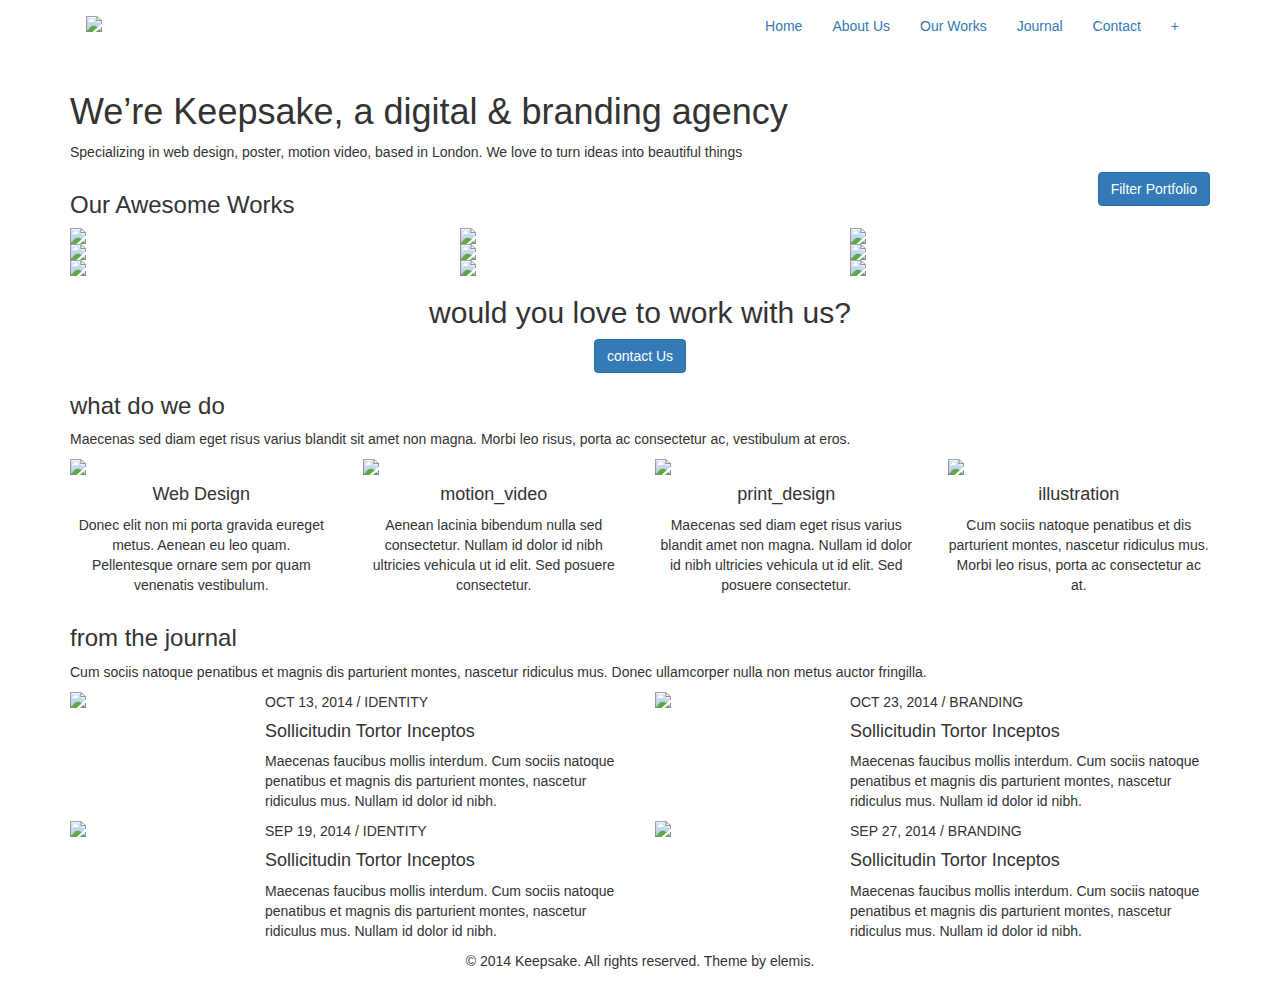
==== keepsake.html @ 9bf5e462 "delet foulder app" ====
<!DOCTYPE html>
<html lang="en">
	<head>
		<meta charset="UTF-8">
		<meta http-equiv="X-UA-Compatible" content="IE=edge">
		<title>Keepsake</title>
		<meta name="viewport" content="width=device-width, initial-scale=1, maximum-scale=1, user-scalable=no">
		<link rel="stylesheet" href="https://maxcdn.bootstrapcdn.com/bootstrap/3.3.7/css/bootstrap.min.css" integrity="sha384-BVYiiSIFeK1dGmJRAkycuHAHRg32OmUcww7on3RYdg4Va+PmSTsz/K68vbdEjh4u" crossorigin="anonymous">
		<link rel="stylesheet" href="keepsake.css">
		<link href="https://fonts.googleapis.com/css?family=Oswald:500" rel="stylesheet">
	</head>	
	<body>

	<div class="container">
		<nav class="navbar">
  			<div class="container-fluid">
        		<div class="navbar-header">
      				<button type="button" class="navbar-toggle collapsed" 	data-toggle="collapse" data-target="#bs-example-navbar-collapse-1" aria-expanded="false">
        				<span class="sr-only">Toggle navigation</span>
        				<span class="icon-bar"></span>
        				<span class="icon-bar"></span>
        				<span class="icon-bar"></span>
      				</button>
      				<a class="navbar-brand" href="#">
      					<img src="images/logo.png">
      				</a>
      			</div>
			    <div class="collapse navbar-collapse" id="bs-example-navbar-collapse-1">
      				<ul class="nav navbar-nav navbar-right">
        				<li><a href="#">Home</a></li>
        				<li><a href="#">About Us</a></li>
        				<li><a href="#">Our Works</a></li>
        				<li><a href="#"> Journal</a></li>
        				<li><a href="#">Contact</a></li>
        				<li><a href="#">+</a></li>
        	        </ul>
      			</div>  	
      		</div>
		</nav>
	</div>

	<div class="container-fluid slogan">
		<div class="container">
			<h1>We’re Keepsake, a digital & branding agency</h1>
			<p>Specializing in web design, poster, motion video, based in London. We love to turn ideas into beautiful things</p>
		</div>
	</div>
	
	<div class="container">
							
					<div class="row galary-hadding">
						<div class="col-xs-12 col-sm-6">
							<h3>Our Awesome Works</h3>
							
						</div>
						<div class="col-xs-12 col-sm-6">
							
							<button class="btn btn-primary pull-right">Filter Portfolio</button>
						</div>
					</div>

					<div class="row galary-block">
						<div class="col-xs-12 col-sm-6 col-md-4"><img class="img-responsive" src="images/1.png"></div>
						<div class="col-xs-12 col-sm-6 col-md-4"><img class="img-responsive" src="images/2.png"></div>
						<div class="col-xs-12 col-sm-6 col-md-4"><img class="img-responsive" src="images/3.png"></div>
						<div class="col-xs-12 col-sm-6 col-md-4"><img class="img-responsive" src="images/4.png"></div>
						<div class="col-xs-12 col-sm-6 col-md-4"><img class="img-responsive" src="images/5.png"></div>
						<div class="col-xs-12 col-sm-6 col-md-4"><img class="img-responsive" src="images/6.png"></div>
						<div class="col-xs-12 col-sm-6 col-md-4"><img class="img-responsive" src="images/7.png"></div>
						<div class="col-xs-12 col-sm-6 col-md-4"><img class="img-responsive" src="images/8.png"></div>
						<div class="col-xs-12 col-sm-6 col-md-4"><img class="img-responsive" src="images/9.png"></div>
					</div>
					
					<div class="row portfolio">
						<div class="col-xs-12">
							<h2 class="text-center">would you love to work with us?</h2>
							<button type="button" class="btn btn-primary center-block">contact Us</button>
						</div>
					</div>
	</div>

	<div class="container">
			<h3>what do we do</h3>
			<p>Maecenas sed diam eget risus varius blandit sit amet non magna. Morbi leo risus, porta ac consectetur ac, vestibulum at eros.</p>
			<div class="row services text-center">
				<div class="col-xs-12 col-sm-6 col-md-3 ">
					<div class="web_design center-block"> 
						<img class="img-responsive center-block" src="images/web_design.png">
					</div>
					<h4>Web Design</h4>
					<p>Donec elit non mi porta gravida eureget metus. Aenean eu leo quam. Pellentesque ornare sem por quam venenatis vestibulum.</p>
				</div>
				<div class="col-xs-12 col-sm-6 col-md-3">
					<div class="motion_video center-block">
						<img class="img-responsive center-block" src="images/tv.png">
					</div>
					<h4>motion_video</h4>
					<p>Aenean lacinia bibendum nulla sed consectetur. Nullam id dolor id nibh ultricies vehicula ut id elit. Sed posuere consectetur.</p>
				</div>
				<div class="col-xs-12 col-sm-6 col-md-3">
					<div class="print_design center-block">
						<img class="img-responsive center-block" src="images/print.png">
					</div>
					<h4>print_design</h4>
					<p>Maecenas sed diam eget risus varius blandit amet non magna. Nullam id dolor id nibh ultricies vehicula ut id elit. Sed posuere consectetur.</p>
				</div>
				<div class="col-xs-12 col-sm-6 col-md-3">
					<div class="illustration center-block">
						<img class="img-responsive center-block" src="images/love.png">
					</div>
				<h4>illustration</h4>
				<p>Cum sociis natoque penatibus et  dis parturient montes, nascetur ridiculus mus. Morbi leo risus, porta ac consectetur ac at.</p>
				</div>
			</div>
	</div>

	<div class="container journal">
			<h3>from the journal</h3>
			<p>Cum sociis natoque penatibus et magnis dis parturient montes, nascetur ridiculus mus. Donec ullamcorper nulla non metus auctor fringilla.</p>
			<div class="row journal_list">
				<div class="col-xs-12 col-md-6 journal_item">
					<div class="row">
						<div class="col-xs-4"> 
							<img class="img-responsive" src="images/B1.png">
						</div>
						<div class="col-xs-8">
							<p>OCT 13, 2014  /  IDENTITY</p>
							<h4>Sollicitudin Tortor Inceptos</h4>
							<p>Maecenas faucibus mollis interdum. Cum sociis natoque penatibus et magnis dis parturient montes, nascetur ridiculus mus. Nullam id dolor id nibh.</p>
						</div>
					</div>
				</div>
				<div class="col-xs-12 col-md-6 journal_item">
					<div class="row">
						<div class="col-xs-4 "> 
							<img class="img-responsive" src="images/B2.png">
						</div>
						<div class="col-xs-8">
							<p>OCT 23, 2014  /  BRANDING</p>
							<h4>Sollicitudin Tortor Inceptos</h4>
							<p>Maecenas faucibus mollis interdum. Cum sociis natoque penatibus et magnis dis parturient montes, nascetur ridiculus mus. Nullam id dolor id nibh.</p>
						</div>
					</div>
				</div>
				<div class="col-xs-12 col-md-6 journal_item">
					<div class="row">
						<div class="col-xs-4 "> 
							<img class="img-responsive " src="images/B3.png">
						</div>
						<div class="col-xs-8">
							<p>SEP 19, 2014  /  IDENTITY</p>
							<h4>Sollicitudin Tortor Inceptos</h4>
							<p>Maecenas faucibus mollis interdum. Cum sociis natoque penatibus et magnis dis parturient montes, nascetur ridiculus mus. Nullam id dolor id nibh.</p>
						</div>
					</div>
				</div>
				<div class="col-xs-12 col-md-6 journal_item">
					<div class="row">
						<div class="col-xs-4"> 
							<img class="img-responsive" src="images/B4.png">
						</div>
						<div class="col-xs-8">
							<p>SEP 27, 2014  /  BRANDING</p>
							<h4>Sollicitudin Tortor Inceptos</h4>
							<p>Maecenas faucibus mollis interdum. Cum sociis natoque penatibus et magnis dis parturient montes, nascetur ridiculus mus. Nullam id dolor id nibh.</p>
						</div>
					</div>
				</div>
			</div>
	</div>
	<footer>
		<div class="container">
			<p class="text-center">© 2014 Keepsake. All rights reserved. Theme by elemis.</p>
		</div>
	</footer>
	<!-- scripts -->
 		<script src="https://ajax.googleapis.com/ajax/libs/jquery/1.12.4/jquery.min.js"></script>
		<script src="https://maxcdn.bootstrapcdn.com/bootstrap/3.3.7/js/bootstrap.min.js" integrity="sha384-Tc5IQib027qvyjSMfHjOMaLkfuWVxZxUPnCJA7l2mCWNIpG9mGCD8wGNIcPD7Txa" crossorigin="anonymous"></script>
	<!-- end scripts -->
	</body>
</html>
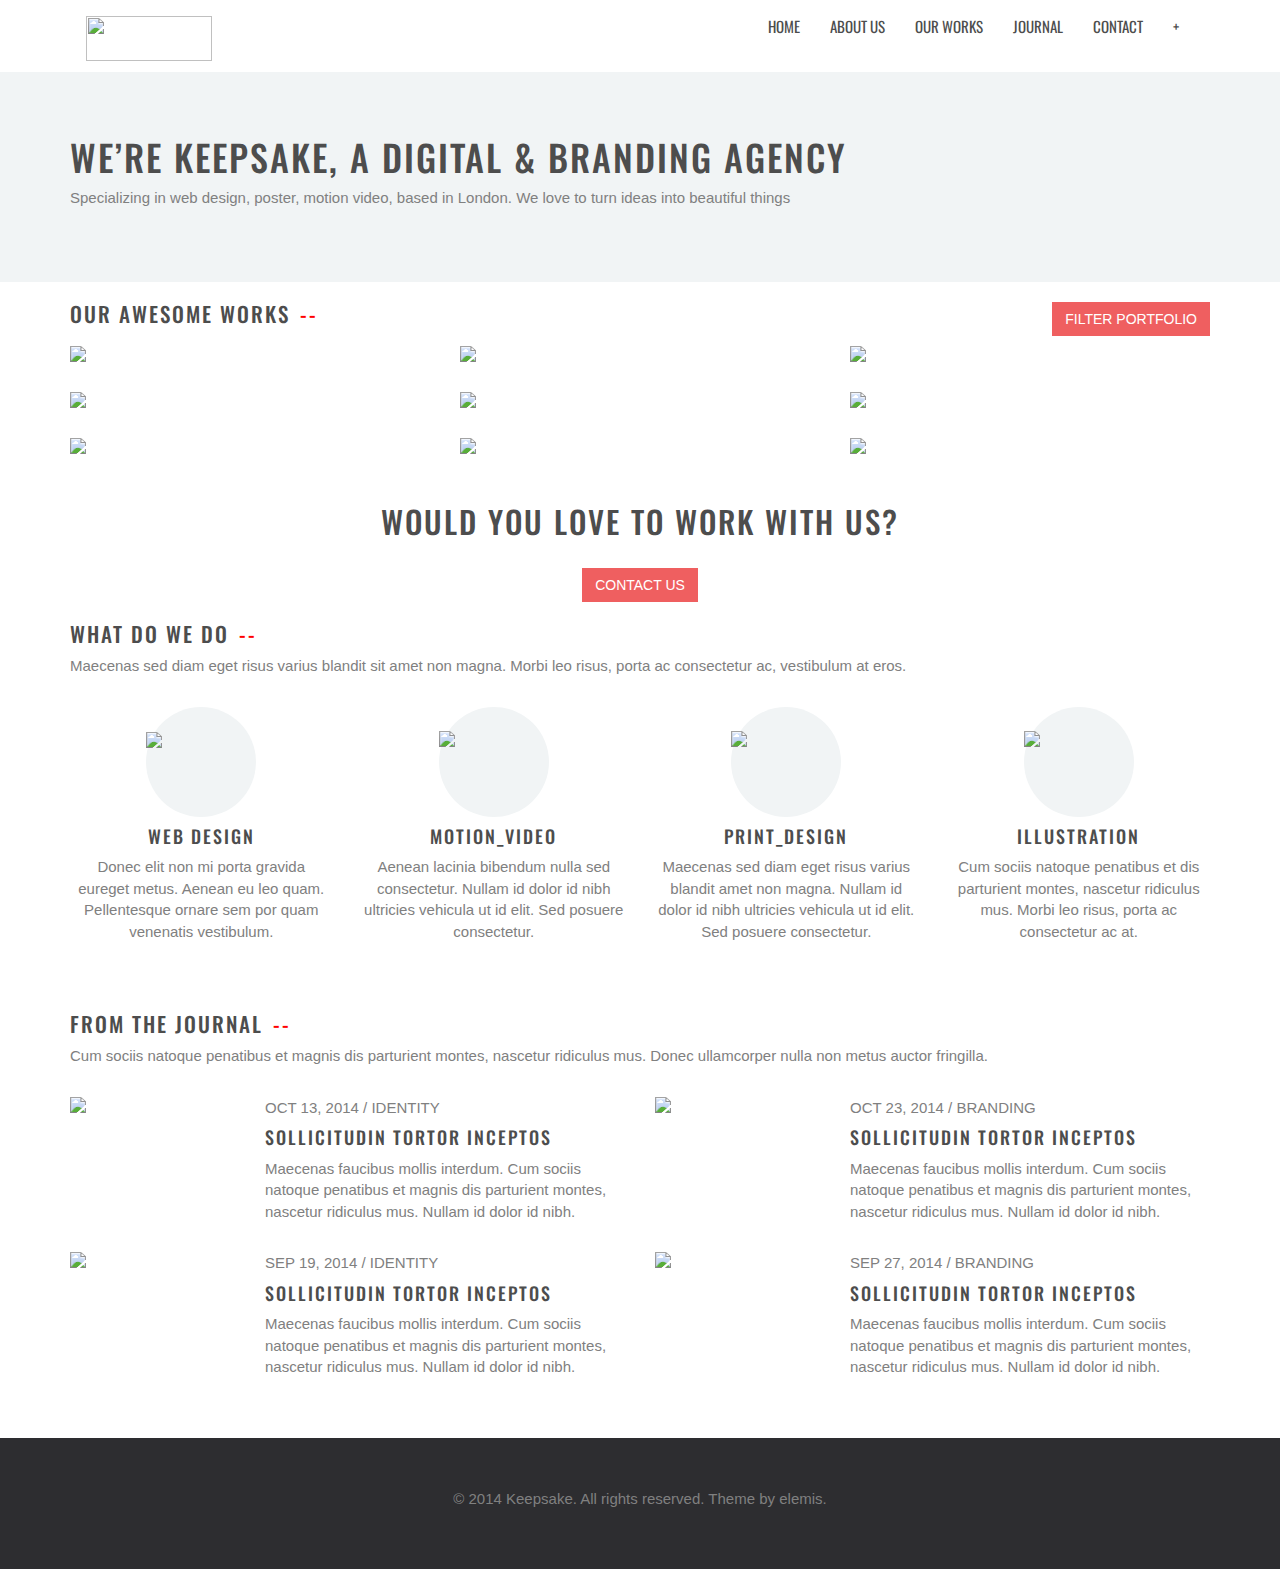
==== commit 3585be25: "feat: change file keepsake" ====
--- a/keepsake.html
+++ b/keepsake.html
@@ -6,7 +6,7 @@
 		<title>Keepsake</title>
 		<meta name="viewport" content="width=device-width, initial-scale=1, maximum-scale=1, user-scalable=no">
 		<link rel="stylesheet" href="https://maxcdn.bootstrapcdn.com/bootstrap/3.3.7/css/bootstrap.min.css" integrity="sha384-BVYiiSIFeK1dGmJRAkycuHAHRg32OmUcww7on3RYdg4Va+PmSTsz/K68vbdEjh4u" crossorigin="anonymous">
-		<link rel="stylesheet" href="keepsake.css">
+		<link rel="stylesheet" href="app/KEEPSAKE.css">
 		<link href="https://fonts.googleapis.com/css?family=Oswald:500" rel="stylesheet">
 	</head>	
 	<body>
@@ -22,7 +22,7 @@
         				<span class="icon-bar"></span>
       				</button>
       				<a class="navbar-brand" href="#">
-      					<img src="images/logo.png">
+      					<img src="app/images/logo.png">
       				</a>
       			</div>
 			    <div class="collapse navbar-collapse" id="bs-example-navbar-collapse-1">
@@ -60,15 +60,15 @@
 					</div>
 
 					<div class="row galary-block">
-						<div class="col-xs-12 col-sm-6 col-md-4"><img class="img-responsive" src="images/1.png"></div>
-						<div class="col-xs-12 col-sm-6 col-md-4"><img class="img-responsive" src="images/2.png"></div>
-						<div class="col-xs-12 col-sm-6 col-md-4"><img class="img-responsive" src="images/3.png"></div>
-						<div class="col-xs-12 col-sm-6 col-md-4"><img class="img-responsive" src="images/4.png"></div>
-						<div class="col-xs-12 col-sm-6 col-md-4"><img class="img-responsive" src="images/5.png"></div>
-						<div class="col-xs-12 col-sm-6 col-md-4"><img class="img-responsive" src="images/6.png"></div>
-						<div class="col-xs-12 col-sm-6 col-md-4"><img class="img-responsive" src="images/7.png"></div>
-						<div class="col-xs-12 col-sm-6 col-md-4"><img class="img-responsive" src="images/8.png"></div>
-						<div class="col-xs-12 col-sm-6 col-md-4"><img class="img-responsive" src="images/9.png"></div>
+						<div class="col-xs-12 col-sm-6 col-md-4"><img class="img-responsive" src="app/images/1.png"></div>
+						<div class="col-xs-12 col-sm-6 col-md-4"><img class="img-responsive" src="app/images/2.png"></div>
+						<div class="col-xs-12 col-sm-6 col-md-4"><img class="img-responsive" src="app/images/3.png"></div>
+						<div class="col-xs-12 col-sm-6 col-md-4"><img class="img-responsive" src="app/images/4.png"></div>
+						<div class="col-xs-12 col-sm-6 col-md-4"><img class="img-responsive" src="app/images/5.png"></div>
+						<div class="col-xs-12 col-sm-6 col-md-4"><img class="img-responsive" src="app/images/6.png"></div>
+						<div class="col-xs-12 col-sm-6 col-md-4"><img class="img-responsive" src="app/images/7.png"></div>
+						<div class="col-xs-12 col-sm-6 col-md-4"><img class="img-responsive" src="app/images/8.png"></div>
+						<div class="col-xs-12 col-sm-6 col-md-4"><img class="img-responsive" src="app/images/9.png"></div>
 					</div>
 					
 					<div class="row portfolio">
@@ -85,28 +85,28 @@
 			<div class="row services text-center">
 				<div class="col-xs-12 col-sm-6 col-md-3 ">
 					<div class="web_design center-block"> 
-						<img class="img-responsive center-block" src="images/web_design.png">
+						<img class="img-responsive center-block" src="app/images/web_design.png">
 					</div>
 					<h4>Web Design</h4>
 					<p>Donec elit non mi porta gravida eureget metus. Aenean eu leo quam. Pellentesque ornare sem por quam venenatis vestibulum.</p>
 				</div>
 				<div class="col-xs-12 col-sm-6 col-md-3">
 					<div class="motion_video center-block">
-						<img class="img-responsive center-block" src="images/tv.png">
+						<img class="img-responsive center-block" src="app/images/tv.png">
 					</div>
 					<h4>motion_video</h4>
 					<p>Aenean lacinia bibendum nulla sed consectetur. Nullam id dolor id nibh ultricies vehicula ut id elit. Sed posuere consectetur.</p>
 				</div>
 				<div class="col-xs-12 col-sm-6 col-md-3">
 					<div class="print_design center-block">
-						<img class="img-responsive center-block" src="images/print.png">
+						<img class="img-responsive center-block" src="app/images/print.png">
 					</div>
 					<h4>print_design</h4>
 					<p>Maecenas sed diam eget risus varius blandit amet non magna. Nullam id dolor id nibh ultricies vehicula ut id elit. Sed posuere consectetur.</p>
 				</div>
 				<div class="col-xs-12 col-sm-6 col-md-3">
 					<div class="illustration center-block">
-						<img class="img-responsive center-block" src="images/love.png">
+						<img class="img-responsive center-block" src="app/images/love.png">
 					</div>
 				<h4>illustration</h4>
 				<p>Cum sociis natoque penatibus et  dis parturient montes, nascetur ridiculus mus. Morbi leo risus, porta ac consectetur ac at.</p>
@@ -121,7 +121,7 @@
 				<div class="col-xs-12 col-md-6 journal_item">
 					<div class="row">
 						<div class="col-xs-4"> 
-							<img class="img-responsive" src="images/B1.png">
+							<img class="img-responsive" src="app/images/B1.png">
 						</div>
 						<div class="col-xs-8">
 							<p>OCT 13, 2014  /  IDENTITY</p>
@@ -133,7 +133,7 @@
 				<div class="col-xs-12 col-md-6 journal_item">
 					<div class="row">
 						<div class="col-xs-4 "> 
-							<img class="img-responsive" src="images/B2.png">
+							<img class="img-responsive" src="app/images/B2.png">
 						</div>
 						<div class="col-xs-8">
 							<p>OCT 23, 2014  /  BRANDING</p>
@@ -145,7 +145,7 @@
 				<div class="col-xs-12 col-md-6 journal_item">
 					<div class="row">
 						<div class="col-xs-4 "> 
-							<img class="img-responsive " src="images/B3.png">
+							<img class="img-responsive " src="app/images/B3.png">
 						</div>
 						<div class="col-xs-8">
 							<p>SEP 19, 2014  /  IDENTITY</p>
@@ -157,7 +157,7 @@
 				<div class="col-xs-12 col-md-6 journal_item">
 					<div class="row">
 						<div class="col-xs-4"> 
-							<img class="img-responsive" src="images/B4.png">
+							<img class="img-responsive" src="app/images/B4.png">
 						</div>
 						<div class="col-xs-8">
 							<p>SEP 27, 2014  /  BRANDING</p>
--- a/app/KEEPSAKE.css
+++ b/app/KEEPSAKE.css
@@ -0,0 +1,141 @@
+body {
+	font-size: 15px;
+	color: #808080;
+}
+
+h1 {
+	font-size: 36px;
+}
+
+h2 {
+	font-size: 31px;
+}
+
+h3 {
+	position: relative;
+	font-size: 21px;
+}
+
+h3::after {
+	content: "--";
+	color: red;
+	margin-left: 10px;
+}
+
+h1, h2, h3, h4, h5 {
+	font-family: 'Oswald', Arial, sans-serif;
+	color: #4d4d4d;
+	letter-spacing: 2px;
+	text-transform: uppercase;
+
+}
+
+.btn {
+	text-transform: uppercase;
+	border-radius: 0;
+}
+
+.btn-primary {
+	background-color: #ef5f60;
+	border-color: transparent;
+}
+
+a {
+	font-family: 'Oswald', Arial, sans-serif;
+	color: #4d4d4d;
+}
+.navbar-collapse a {
+	text-transform: uppercase;
+}
+
+.slogan {
+	background: #f1f4f5;
+	padding-top: 45px;
+	padding-bottom: 64px;
+}
+
+ .navbar-brand img {
+ 	width: 126px;
+ 	height: 45px;
+ }
+
+.galary-block img {
+	margin-bottom: 30px;
+	width: 100%;
+}
+
+.galary-hadding {
+	padding-bottom: 10px;
+}
+.galary-hadding button {
+	margin-top: 20px;
+
+}
+
+/*.portfolio h2 {
+	position: center;
+	text-align: center;
+}*/
+
+.portfolio h2 {
+	margin-bottom: 30px;
+}
+
+
+
+.web_design {
+	background-color: #f1f4f5;
+	border-radius: 50%;
+	height: 110px;
+	width: 110px;
+}
+
+.web_design img {
+	padding-top: 25px;
+}
+
+.services {
+	margin-top: 30px;
+	margin-bottom: 40px;
+}
+
+.motion_video {
+	background-color: #f1f4f5;
+	border-radius: 50%;
+	height: 110px;
+	width: 110px;
+}
+.motion_video img {
+	padding-top: 24px;
+}
+.print_design {
+	background-color: #f1f4f5;
+	border-radius: 50%;
+	height: 110px;
+	width: 110px;
+}
+.print_design img {
+	padding-top: 24px;
+}
+.illustration {
+	background-color: #f1f4f5;
+	border-radius: 50%;
+	height: 110px;
+	width: 110px;
+}
+.illustration img {
+	padding-top: 24px;
+}
+
+.journal_list {
+	margin-top: 30px;
+	margin-bottom: 30px;
+}
+
+.journal_item {
+	margin-bottom: 20px;
+}
+footer {
+	padding: 50px 0;
+	background-color: #2d2d30;
+}